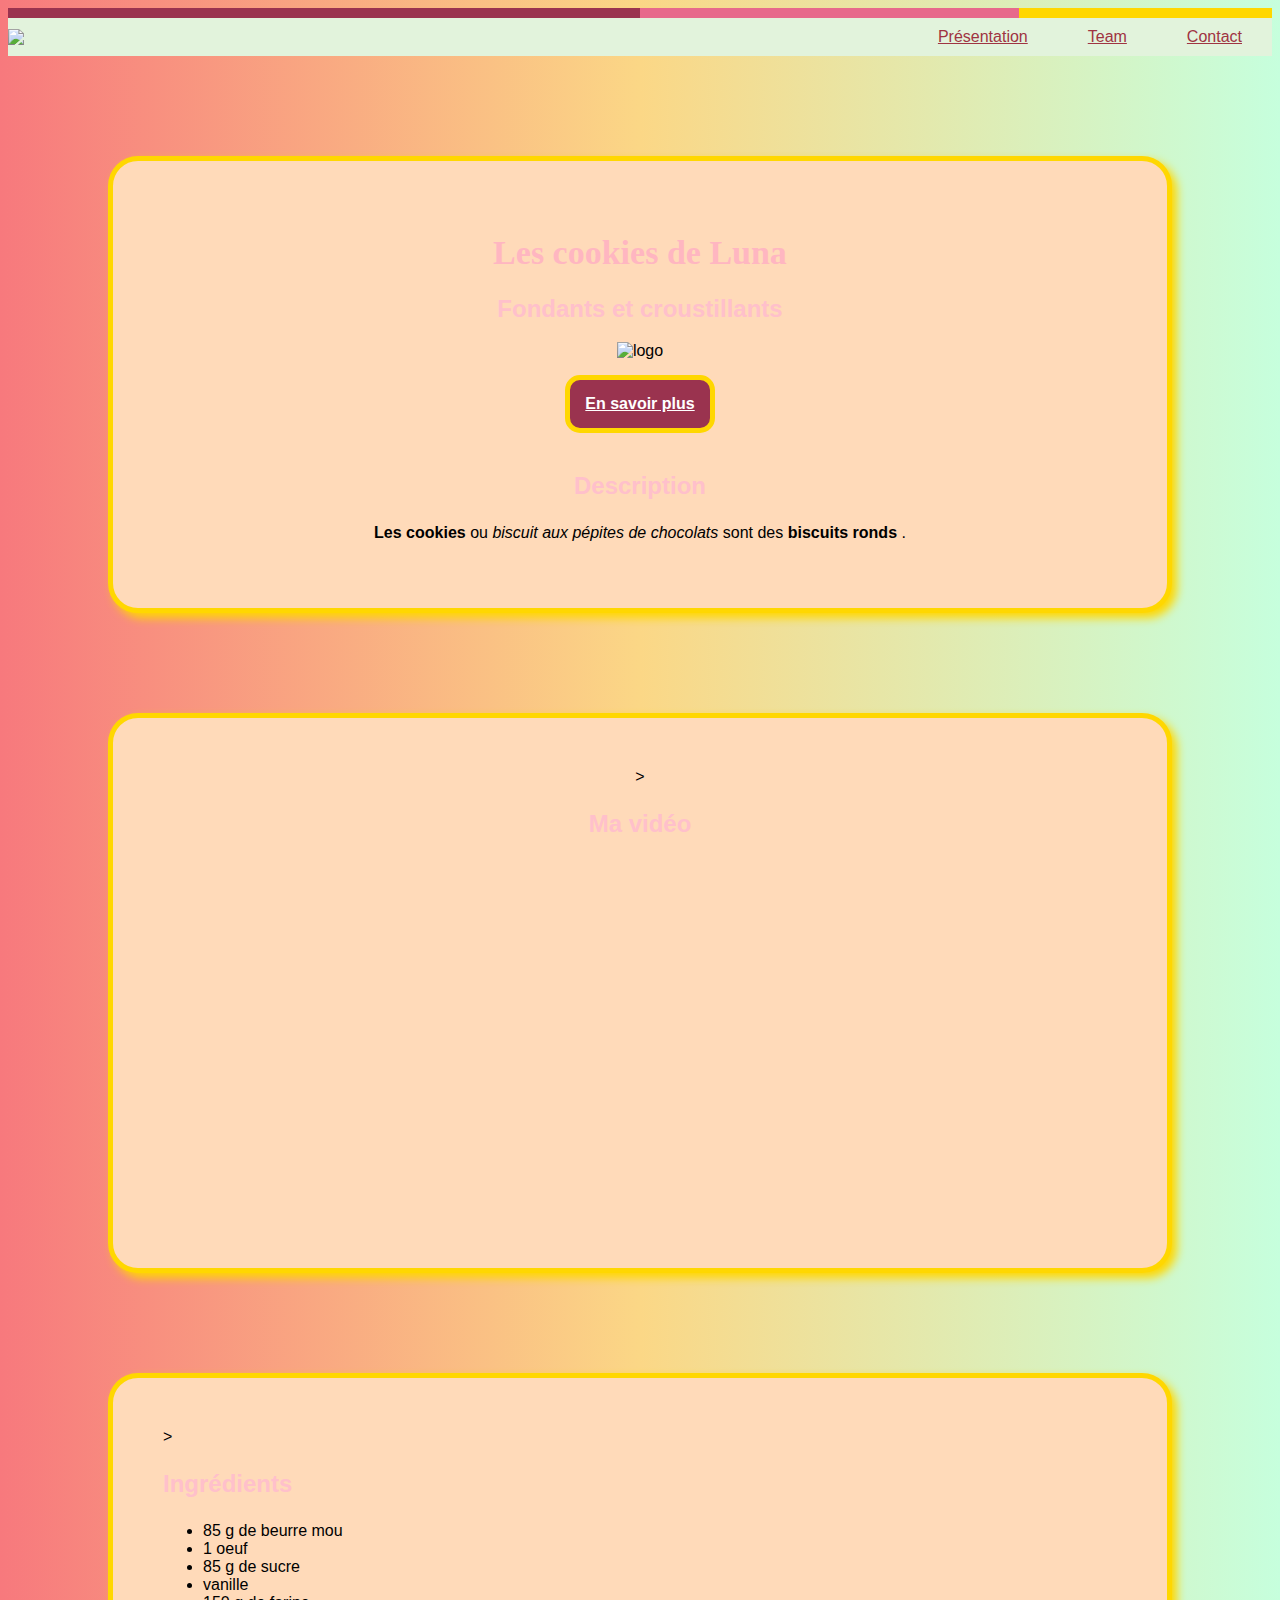
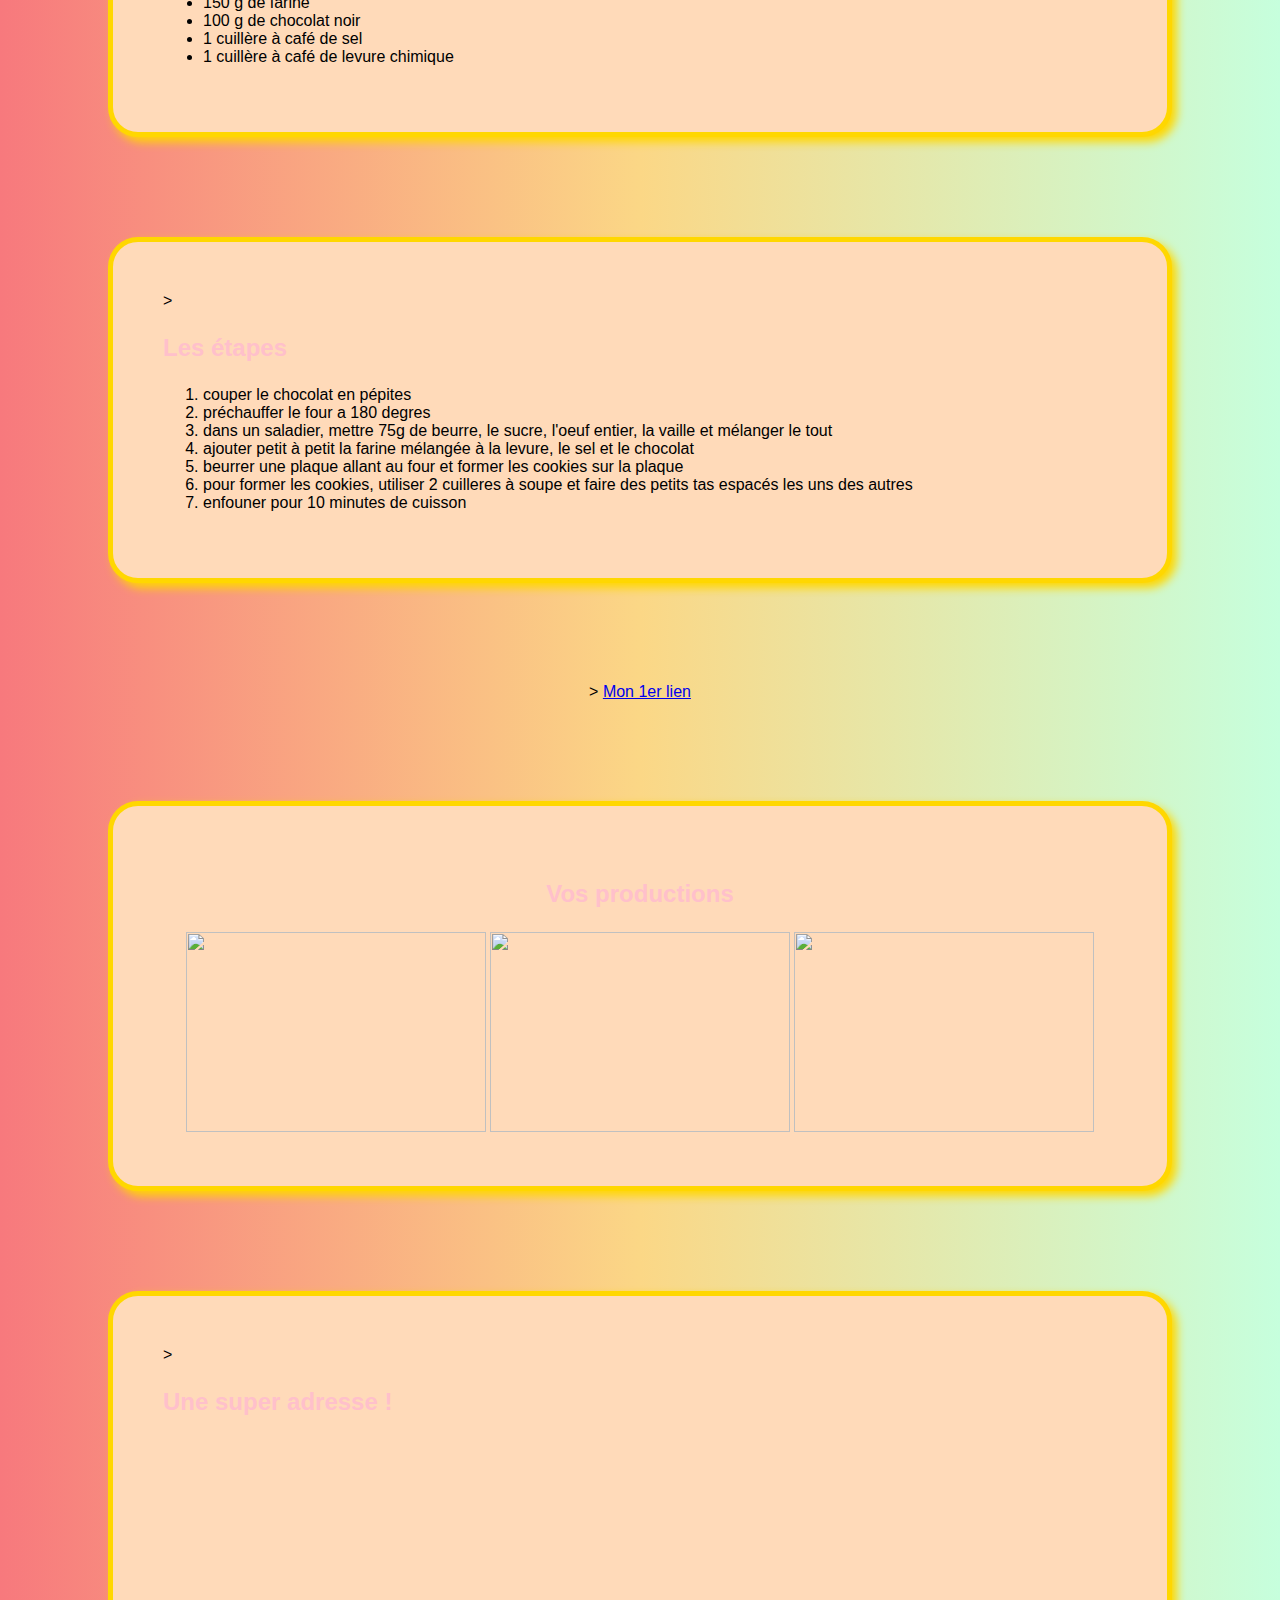
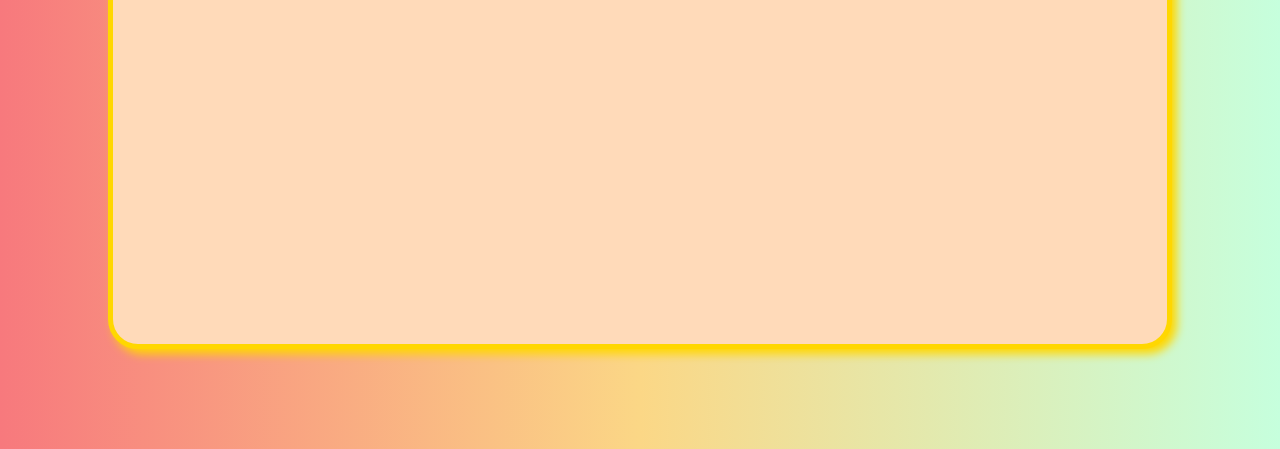
==== index.html @ b4c83401 "Add files via upload" ====
<!DOCTYPE html>
<html>
<head>
	<meta charset="utf-8">
	<title>Les cookies de Luna</title>
	<link rel="stylesheet" href="style.css">
<link rel="stylesheet" type="text/css" href="style.css">
</head>
<body>

<div class="line-transparent">
	<div class="line-dark"></div>
	<div class="line-medium"></div>
	<div class="line-light"></div>
</div>

<div class="navbar">
	<img src="images/logo.png" class="logo">
	<div class="links">
		<a href="" class="link">Présentation</a>
		<a href="" class="link">Team</a>
		<a href="" class="link">Contact</a>
	</div>
</div>

	<div class="yellow-frame">
<h1 class="color-lightpink"> Les cookies de Luna</h1>
<h2>Fondants et croustillants</h2>
<img class="avatar" src="images/logo.png" width="300px" alt="logo">
<br>
<a href="https://www.marmiton.org/recettes/recette_cookies-maison_86989.aspx" class="btn-pink">
	En savoir plus</a>

<h3>Description</h3>

<p><b> Les cookies </b> ou <i> biscuit aux pépites de chocolats </i> sont des <strong> biscuits ronds </strong>.</p>
</div>

<div class="yellow-frame">>
<h3>Ma vidéo</h3>

<iframe width="625" height="352" src="https://www.youtube.com/embed/sKyCN3cs9Vg" frameborder="0" allow="accelerometer; autoplay; encrypted-media; gyroscope; picture-in-picture" allowfullscreen></iframe>
</div>

<div class="two sections">
<div class="yellow-frame text-left">>
	<h3>Ingrédients</h3>

<ul>
	<li>85 g de beurre mou</li>
	<li>1 oeuf</li>
	<li>85 g de sucre</li>
	<li>vanille</li>
	<li>150 g de farine</li>
	<li>100 g de chocolat noir</li>
	<li>1 cuillère à café de sel</li>
	<li>1 cuillère à café de levure chimique</li>
</ul>
</div>

<div class="yellow-frame text-left">>
<h3>Les étapes</h3>

<ol>
	<li> couper le chocolat en pépites</li>
	<li> préchauffer le four a 180 degres</li>
	<li> dans un saladier, mettre 75g de beurre, le sucre, l'oeuf entier, la vaille et mélanger le tout</li>
	<li>ajouter petit à petit la farine mélangée à la levure, le sel et le chocolat</li>
	<li> beurrer une plaque allant au four et former les cookies sur la plaque</li>
	<li> pour former les cookies, utiliser 2 cuilleres à soupe et faire des petits tas espacés les uns des autres</li>
	<li> enfouner pour 10 minutes de cuisson</li>
</ol>
</div>
</div>

</div class="yellow-frame">>

<a href="https://www.marmiton.org/recettes/recette_cookies-maison_86989.aspx" target="_blank">Mon 1er lien</a>


<div class="yellow-frame">
	<h3>Vos productions</h3>
	<img class="prod" src="images/prod1.jpg">
	<img class="prod" src="images/prod2.jpg">
	<img class="prod" src="images/prod3.jpg">
</div>

<div class="yellow-frame text-left">>
<div class="green-frame">
	<h3>Une super adresse !</h3>

	<iframe src="https://www.google.com/maps/embed?pb=!1m18!1m12!1m3!1d23166.874288284114!2d-1.5532032056750709!3d43.46353482580853!2m3!1f0!2f0!3f0!3m2!1i1024!2i768!4f13.1!3m3!1m2!1s0xd511509b5031d4f%3A0xa53a3052eeeb082d!2sLe%20Fournil%20de%20la%20Baleine!5e0!3m2!1sfr!2sfr!4v1592565446884!5m2!1sfr!2sfr" width="600" height="450" frameborder="0" style="border:0;" allowfullscreen="" aria-hidden="false" tabindex="0"></iframe>

</div>
</body>
</html>
---- style.css ----
body{
	font-family: arial;
	text-align: center;
	background: #C6FFDD;  /* fallback for old browsers */
background: -webkit-linear-gradient(to right, #f7797d, #FBD786, #C6FFDD);  /* Chrome 10-25, Safari 5.1-6 */
background: linear-gradient(to right, #f7797d, #FBD786, #C6FFDD); /* W3C, IE 10+/ Edge, Firefox 16+, Chrome 26+, Opera 12+, Safari 7+ */

}

/*Pour le titre principal:
- La couleur en rose
- Taille de police à 34px*/
h1{
	font-size: 34px;
background: #FFDAB9;
font-family: 'Lobster', cursive;
}

.color-lightpink {
	color: lightpink;
}
/*Pour les sous titres:
- La couleur en rose pale
- Taille de police à 24px
*/
h2, h3, h4{
	color: pink;
	font-size: 24px;
}

/*h3{
	color: pink;
	font-size: 24px;
}
h4{
	color: pink;
	font-size: 24px;
}*/


/*ul, ol, h4 {
	text-align: left;
}*/

.text-left {
	text-align: left;
}


.avatar {
	width: 300px;
	height: 300px;
	object-fit: cover; 
}

.yellow-frame {
	background: #FFDAB9;
	border: 5px solid gold;
	border-radius: 30px;
	margin: 100px;
	padding: 50px;
	box-shadow: 5px 5px 10px gold;
}

.color-lightpink {
	color: lightpink;
}


.prod {
	width: 300px;
	height: 200px;
	object-fit: cover;
}


.navbar {
	display: flex;
	justify-content: space-between;
	align-items: center;
	background: #E2F3DC;
}

.links{
	display: flex;
	justify-content: flex-end;
}

.link{
	margin: 10px 30px;
	color: #9F3442
}

.link:hover {
	color: #458D2E;
}
.btn-pink {
	display: inline-block;
	margin: 15px;
	background: #9A334F;
	border-radius: 15px;
	padding: 15px;
	color: white;
	font-weight: bold;
	border: 5px solid gold;
}

.btn-pink:hover {
	background: pink;
}

.line-transparent {
	/*height: 400px;*/
	background: gold;
	display: flex;
	justify-content: space-between;
	align-items: center;
}

.line-dark {
	height: 10px;
	width: 50%;
	background: #9A334F;
}

.line-medium {
	height: 10px;
	width: 30%;
	background: #E7698B;
}

.line-light {
	height: 10px;
	width: 20%;
	background: #
	FA86A5;
}

.two-sections {
	display: flex;
}
---- style.css ----
body{
	font-family: arial;
	text-align: center;
	background: #C6FFDD;  /* fallback for old browsers */
background: -webkit-linear-gradient(to right, #f7797d, #FBD786, #C6FFDD);  /* Chrome 10-25, Safari 5.1-6 */
background: linear-gradient(to right, #f7797d, #FBD786, #C6FFDD); /* W3C, IE 10+/ Edge, Firefox 16+, Chrome 26+, Opera 12+, Safari 7+ */

}

/*Pour le titre principal:
- La couleur en rose
- Taille de police à 34px*/
h1{
	font-size: 34px;
background: #FFDAB9;
font-family: 'Lobster', cursive;
}

.color-lightpink {
	color: lightpink;
}
/*Pour les sous titres:
- La couleur en rose pale
- Taille de police à 24px
*/
h2, h3, h4{
	color: pink;
	font-size: 24px;
}

/*h3{
	color: pink;
	font-size: 24px;
}
h4{
	color: pink;
	font-size: 24px;
}*/


/*ul, ol, h4 {
	text-align: left;
}*/

.text-left {
	text-align: left;
}


.avatar {
	width: 300px;
	height: 300px;
	object-fit: cover; 
}

.yellow-frame {
	background: #FFDAB9;
	border: 5px solid gold;
	border-radius: 30px;
	margin: 100px;
	padding: 50px;
	box-shadow: 5px 5px 10px gold;
}

.color-lightpink {
	color: lightpink;
}


.prod {
	width: 300px;
	height: 200px;
	object-fit: cover;
}


.navbar {
	display: flex;
	justify-content: space-between;
	align-items: center;
	background: #E2F3DC;
}

.links{
	display: flex;
	justify-content: flex-end;
}

.link{
	margin: 10px 30px;
	color: #9F3442
}

.link:hover {
	color: #458D2E;
}
.btn-pink {
	display: inline-block;
	margin: 15px;
	background: #9A334F;
	border-radius: 15px;
	padding: 15px;
	color: white;
	font-weight: bold;
	border: 5px solid gold;
}

.btn-pink:hover {
	background: pink;
}

.line-transparent {
	/*height: 400px;*/
	background: gold;
	display: flex;
	justify-content: space-between;
	align-items: center;
}

.line-dark {
	height: 10px;
	width: 50%;
	background: #9A334F;
}

.line-medium {
	height: 10px;
	width: 30%;
	background: #E7698B;
}

.line-light {
	height: 10px;
	width: 20%;
	background: #
	FA86A5;
}

.two-sections {
	display: flex;
}
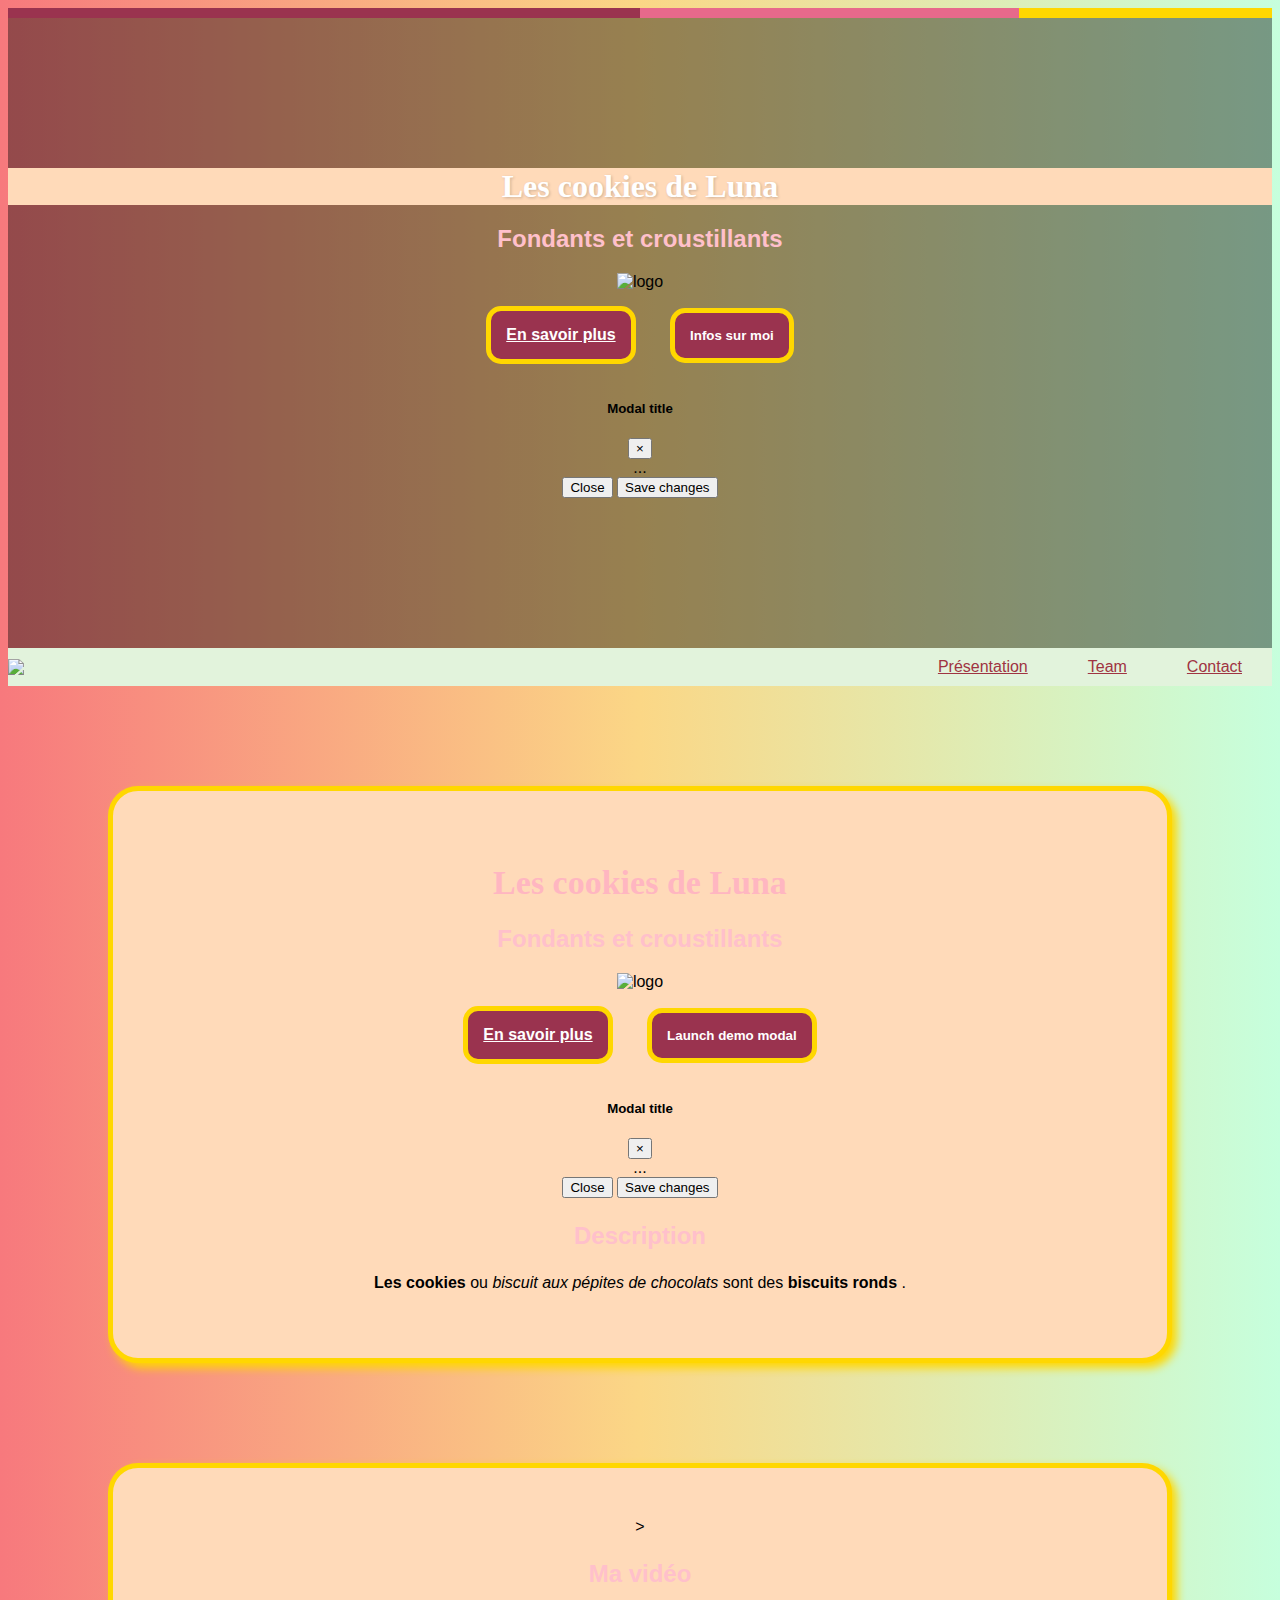
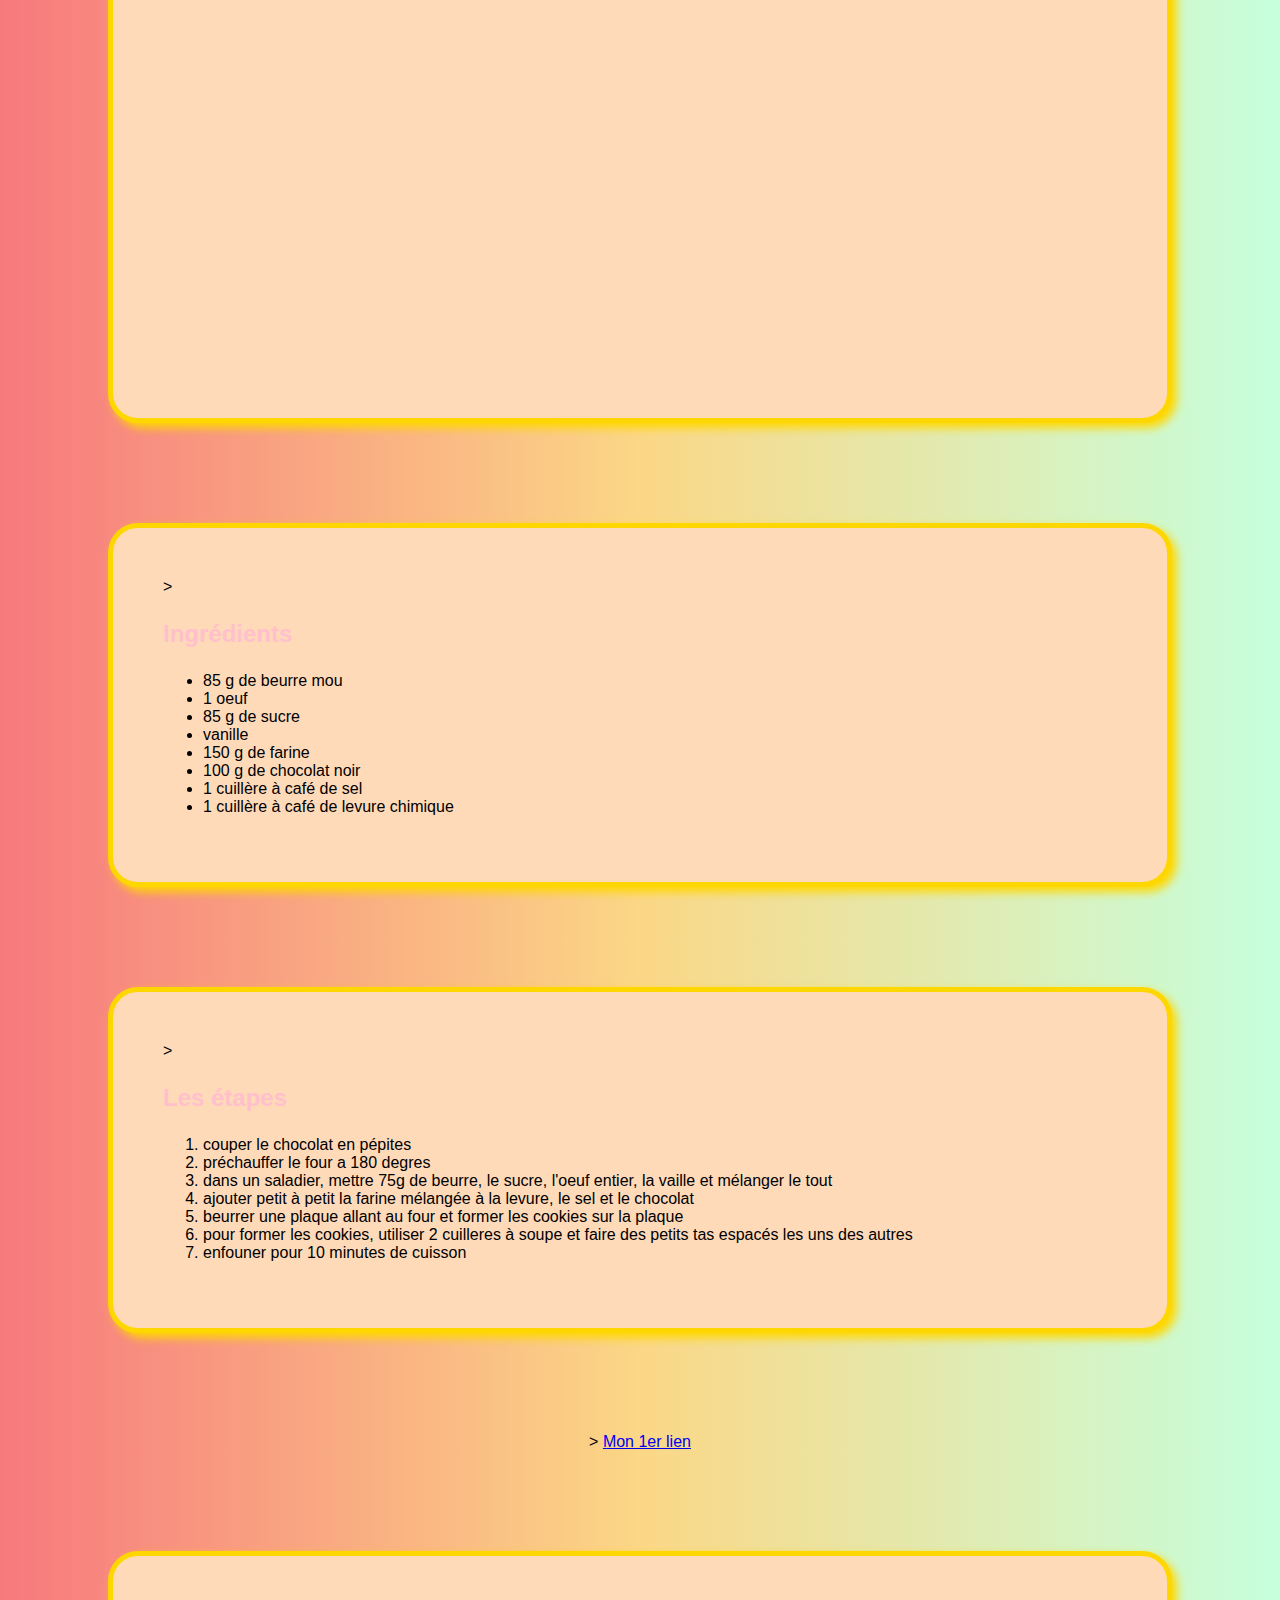
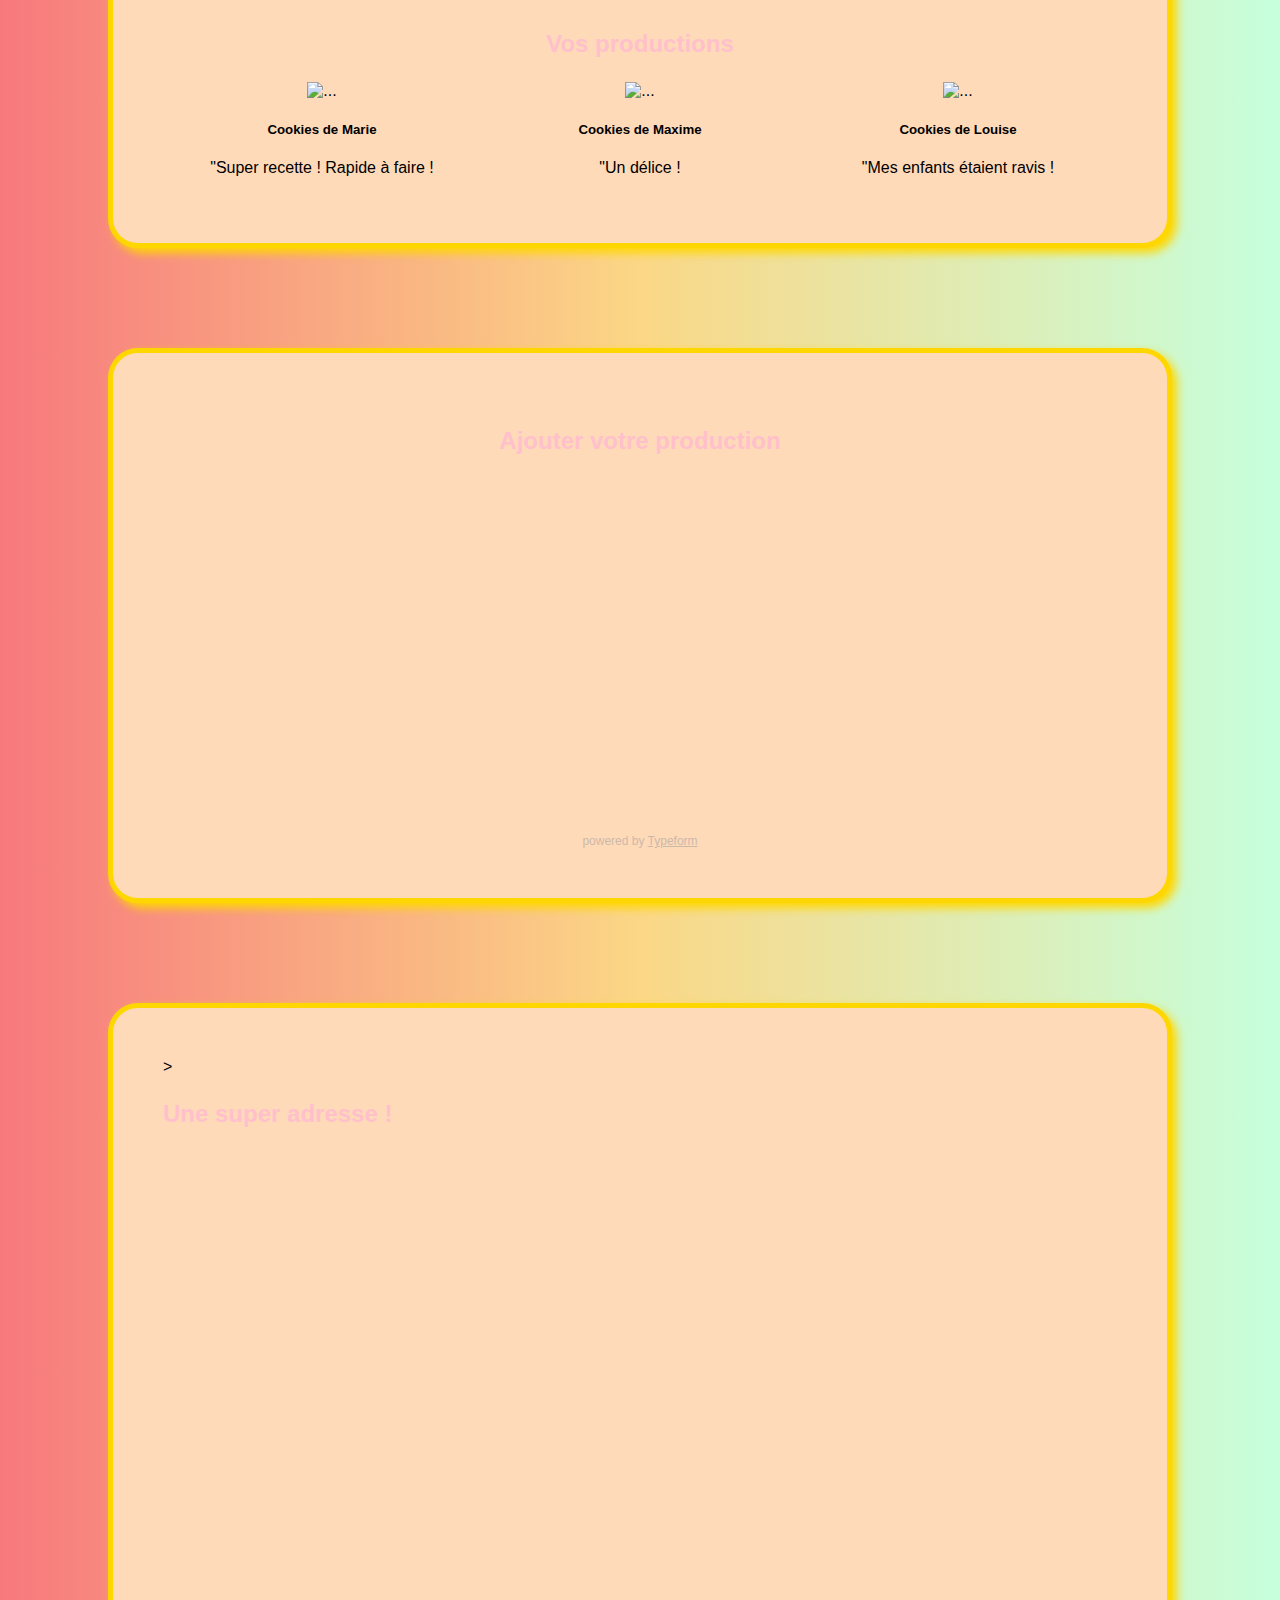
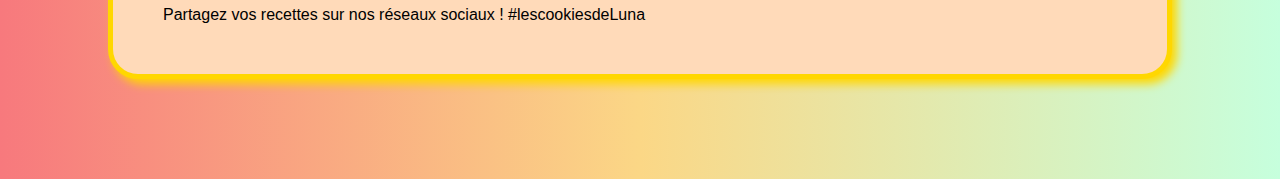
==== commit 52376195: "Add files via upload" ====
--- a/index.html
+++ b/index.html
@@ -4,6 +4,11 @@
 	<meta charset="utf-8">
 	<title>Les cookies de Luna</title>
 	<link rel="stylesheet" href="style.css">
+
+<link rel="stylesheet" href="https://stackpath.bootstrapcdn.com/bootstrap/4.5.0/css/bootstrap.min.css" integrity="sha384-9aIt2nRpC12Uk9gS9baDl411NQApFmC26EwAOH8WgZl5MYYxFfc+NcPb1dKGj7Sk" crossorigin="anonymous">
+
+<script src="https://kit.fontawesome.com/41ee4abb98.js" crossorigin="anonymous"></script>
+
 <link rel="stylesheet" type="text/css" href="style.css">
 </head>
 <body>
@@ -13,6 +18,48 @@
 	<div class="line-medium"></div>
 	<div class="line-light"></div>
 </div>
+
+<div class="banner" style="background-image: linear-gradient(rgba(0,0,0,0.4),rgba(0,0,0,0.4)), url(images/patisserie.jpg);">
+  <div class="container">
+    
+    <h1 class="color-lightpink"> Les cookies de Luna</h1>
+<h2>Fondants et croustillants</h2>
+<img class="avatar" src="images/logo.png" width="300px" alt="logo">
+<br>
+<a href="https://www.marmiton.org/recettes/recette_cookies-maison_86989.aspx" class="btn-pink">
+	En savoir plus</a> 
+
+
+
+	<!-- Button trigger modal -->
+<button type="button" class="btn btn-pink" data-toggle="modal" data-target="#exampleModal">
+  Infos sur moi <i class="fas fa-cookie-bite"></i>
+</button>
+
+<!-- Modal -->
+<div class="modal fade" id="exampleModal" tabindex="-1" role="dialog" aria-labelledby="exampleModalLabel" aria-hidden="true">
+  <div class="modal-dialog">
+    <div class="modal-content">
+      <div class="modal-header">
+        <h5 class="modal-title" id="exampleModalLabel">Modal title</h5>
+        <button type="button" class="close" data-dismiss="modal" aria-label="Close">
+          <span aria-hidden="true">&times;</span>
+        </button>
+      </div>
+      <div class="modal-body">
+        ...
+      </div>
+      <div class="modal-footer">
+        <button type="button" class="btn btn-secondary" data-dismiss="modal">Close</button>
+        <button type="button" class="btn btn-primary">Save changes</button>
+      </div>
+    </div>
+  </div>
+</div>
+  </div>
+</div>
+
+
 
 <div class="navbar">
 	<img src="images/logo.png" class="logo">
@@ -24,27 +71,55 @@
 </div>
 
 	<div class="yellow-frame">
-<h1 class="color-lightpink"> Les cookies de Luna</h1>
+<h1 class="color-lightpink"> Les cookies de Luna</h1> <i class="fas fa-cookie-bite"></i>
 <h2>Fondants et croustillants</h2>
 <img class="avatar" src="images/logo.png" width="300px" alt="logo">
 <br>
 <a href="https://www.marmiton.org/recettes/recette_cookies-maison_86989.aspx" class="btn-pink">
 	En savoir plus</a>
 
+
+
+	<!-- Button trigger modal -->
+<button type="button" class="btn btn-pink" data-toggle="modal" data-target="#exampleModal">
+  Launch demo modal
+</button>
+
+<!-- Modal -->
+<div class="modal fade" id="exampleModal" tabindex="-1" role="dialog" aria-labelledby="exampleModalLabel" aria-hidden="true">
+  <div class="modal-dialog">
+    <div class="modal-content">
+      <div class="modal-header">
+        <h5 class="modal-title" id="exampleModalLabel">Modal title</h5>
+        <button type="button" class="close" data-dismiss="modal" aria-label="Close">
+          <span aria-hidden="true">&times;</span>
+        </button>
+      </div>
+      <div class="modal-body">
+        ...
+      </div>
+      <div class="modal-footer">
+        <button type="button" class="btn btn-secondary" data-dismiss="modal">Close</button>
+        <button type="button" class="btn btn-primary">Save changes</button>
+      </div>
+    </div>
+  </div>
+</div>
+
 <h3>Description</h3>
 
 <p><b> Les cookies </b> ou <i> biscuit aux pépites de chocolats </i> sont des <strong> biscuits ronds </strong>.</p>
 </div>
 
 <div class="yellow-frame">>
-<h3>Ma vidéo</h3>
+<i class="fas fa-cookie-bite"></i> <h3>Ma vidéo</h3>
 
 <iframe width="625" height="352" src="https://www.youtube.com/embed/sKyCN3cs9Vg" frameborder="0" allow="accelerometer; autoplay; encrypted-media; gyroscope; picture-in-picture" allowfullscreen></iframe>
 </div>
 
 <div class="two sections">
 <div class="yellow-frame text-left">>
-	<h3>Ingrédients</h3>
+	<i class="fas fa-cookie-bite"></i> <h3>Ingrédients</h3>
 
 <ul>
 	<li>85 g de beurre mou</li>
@@ -59,7 +134,7 @@
 </div>
 
 <div class="yellow-frame text-left">>
-<h3>Les étapes</h3>
+<i class="fas fa-cookie-bite"></i> <h3>Les étapes</h3> 
 
 <ol>
 	<li> couper le chocolat en pépites</li>
@@ -79,18 +154,73 @@
 
 
 <div class="yellow-frame">
-	<h3>Vos productions</h3>
-	<img class="prod" src="images/prod1.jpg">
-	<img class="prod" src="images/prod2.jpg">
-	<img class="prod" src="images/prod3.jpg">
+	<i class="fas fa-cookie-bite"></i> <h3>Vos productions</h3> 
+
+<div class="three-sections">
+
+
+	<div class="card" style="width: 18rem;">
+	  <img src="images/prod1.jpg" class="card-img-top" alt="...">
+	  <div class="card-body">
+	    <h5 class="card-title">Cookies de Marie</h5>
+	    <p class="card-text">"Super recette ! Rapide à faire !</p>
+	  </div>
+	</div>
+
+
+	<div class="card" style="width: 18rem;">
+	  <img src="images/prod2.jpg" class="card-img-top" alt="...">
+	  <div class="card-body">
+	    <h5 class="card-title">Cookies de Maxime</h5>
+	    <p class="card-text">"Un délice !</p>
+	  </div>
+	</div>
+
+
+	<div class="card" style="width: 18rem;">
+	  <img src="images/prod3.jpg" class="card-img-top" alt="...">
+	  <div class="card-body">
+	    <h5 class="card-title">Cookies de Louise</h5>
+	    <p class="card-text">"Mes enfants étaient ravis !</p>
+	  </div>
+	</div>
+	</div>
+	</div>
+
+<div class="yellow-frame">
+<i class="fas fa-cookie-bite"></i><h3>Ajouter votre production</h3> 
+
+<div class="typeform-widget" data-url="https://form.typeform.com/to/vFjCmhbk" style="width: 80%; height: 350px;"></div> <script> (function() { var qs,js,q,s,d=document, gi=d.getElementById, ce=d.createElement, gt=d.getElementsByTagName, id="typef_orm", b="https://embed.typeform.com/"; if(!gi.call(d,id)) { js=ce.call(d,"script"); js.id=id; js.src=b+"embed.js"; q=gt.call(d,"script")[0]; q.parentNode.insertBefore(js,q) } })() </script> <div style="font-family: Sans-Serif;font-size: 12px;color: #999;opacity: 0.5; padding-top: 5px;"> powered by <a href="https://admin.typeform.com/signup?utm_campaign=vFjCmhbk&utm_source=typeform.com-01EB6FYYGWCSP4ESTP8JH242VW-free&utm_medium=typeform&utm_content=typeform-embedded-poweredbytypeform&utm_term=EN" style="color: #999" target="_blank">Typeform</a> </div>
+
+
 </div>
 
 <div class="yellow-frame text-left">>
 <div class="green-frame">
-	<h3>Une super adresse !</h3>
+	<i class="fas fa-cookie-bite"></i><h3>Une super adresse !</h3>
 
 	<iframe src="https://www.google.com/maps/embed?pb=!1m18!1m12!1m3!1d23166.874288284114!2d-1.5532032056750709!3d43.46353482580853!2m3!1f0!2f0!3f0!3m2!1i1024!2i768!4f13.1!3m3!1m2!1s0xd511509b5031d4f%3A0xa53a3052eeeb082d!2sLe%20Fournil%20de%20la%20Baleine!5e0!3m2!1sfr!2sfr!4v1592565446884!5m2!1sfr!2sfr" width="600" height="450" frameborder="0" style="border:0;" allowfullscreen="" aria-hidden="false" tabindex="0"></iframe>
 
 </div>
+
+<script src="https://code.jquery.com/jquery-3.5.1.slim.min.js" integrity="sha384-DfXdz2htPH0lsSSs5nCTpuj/zy4C+OGpamoFVy38MVBnE+IbbVYUew+OrCXaRkfj" crossorigin="anonymous"></script>
+<script src="https://cdn.jsdelivr.net/npm/popper.js@1.16.0/dist/umd/popper.min.js" integrity="sha384-Q6E9RHvbIyZFJoft+2mJbHaEWldlvI9IOYy5n3zV9zzTtmI3UksdQRVvoxMfooAo" crossorigin="anonymous"></script>
+<script src="https://stackpath.bootstrapcdn.com/bootstrap/4.5.0/js/bootstrap.min.js" integrity="sha384-OgVRvuATP1z7JjHLkuOU7Xw704+h835Lr+6QL9UvYjZE3Ipu6Tp75j7Bh/kR0JKI" crossorigin="anonymous"></script>
+
+<div class="footer">
+  <div class="footer-links">
+    <a href="#"><i class="fab fa-github"></i></a>
+    <a href="#"><i class="fab fa-instagram"></i></a>
+    <a href="#"><i class="fab fa-facebook"></i></a>
+    <a href="#"><i class="fab fa-twitter"></i></a>
+    <a href="#"><i class="fab fa-linkedin"></i></a>
+  </div>
+  <div class="footer-copyright">
+    Partagez vos recettes sur nos réseaux sociaux !<i class="fas fa-heart"></i> #lescookiesdeLuna
+  </div>
+</div>
+
+
+
 </body>
 </html>--- a/style.css
+++ b/style.css
@@ -139,3 +139,31 @@
 .two-sections {
 	display: flex;
 }
+
+.three-sections {
+	display: flex;
+	justify-content: space-around;
+}
+
+
+.banner {
+  background-size: cover;
+  background-position: center;
+  padding: 150px 0;
+}
+
+.banner h1 {
+  margin: 0;
+  color: white;
+  text-shadow: 1px 1px 3px rgba(0,0,0,0.2);
+  font-size: 32px;
+  font-weight: bold;
+}
+
+.banner p {
+  font-size: 20px;
+  color: white;
+  opacity: .7;
+  text-shadow: 1px 1px 3px rgba(0,0,0,0.2);
+}
+
--- a/style.css
+++ b/style.css
@@ -139,3 +139,31 @@
 .two-sections {
 	display: flex;
 }
+
+.three-sections {
+	display: flex;
+	justify-content: space-around;
+}
+
+
+.banner {
+  background-size: cover;
+  background-position: center;
+  padding: 150px 0;
+}
+
+.banner h1 {
+  margin: 0;
+  color: white;
+  text-shadow: 1px 1px 3px rgba(0,0,0,0.2);
+  font-size: 32px;
+  font-weight: bold;
+}
+
+.banner p {
+  font-size: 20px;
+  color: white;
+  opacity: .7;
+  text-shadow: 1px 1px 3px rgba(0,0,0,0.2);
+}
+
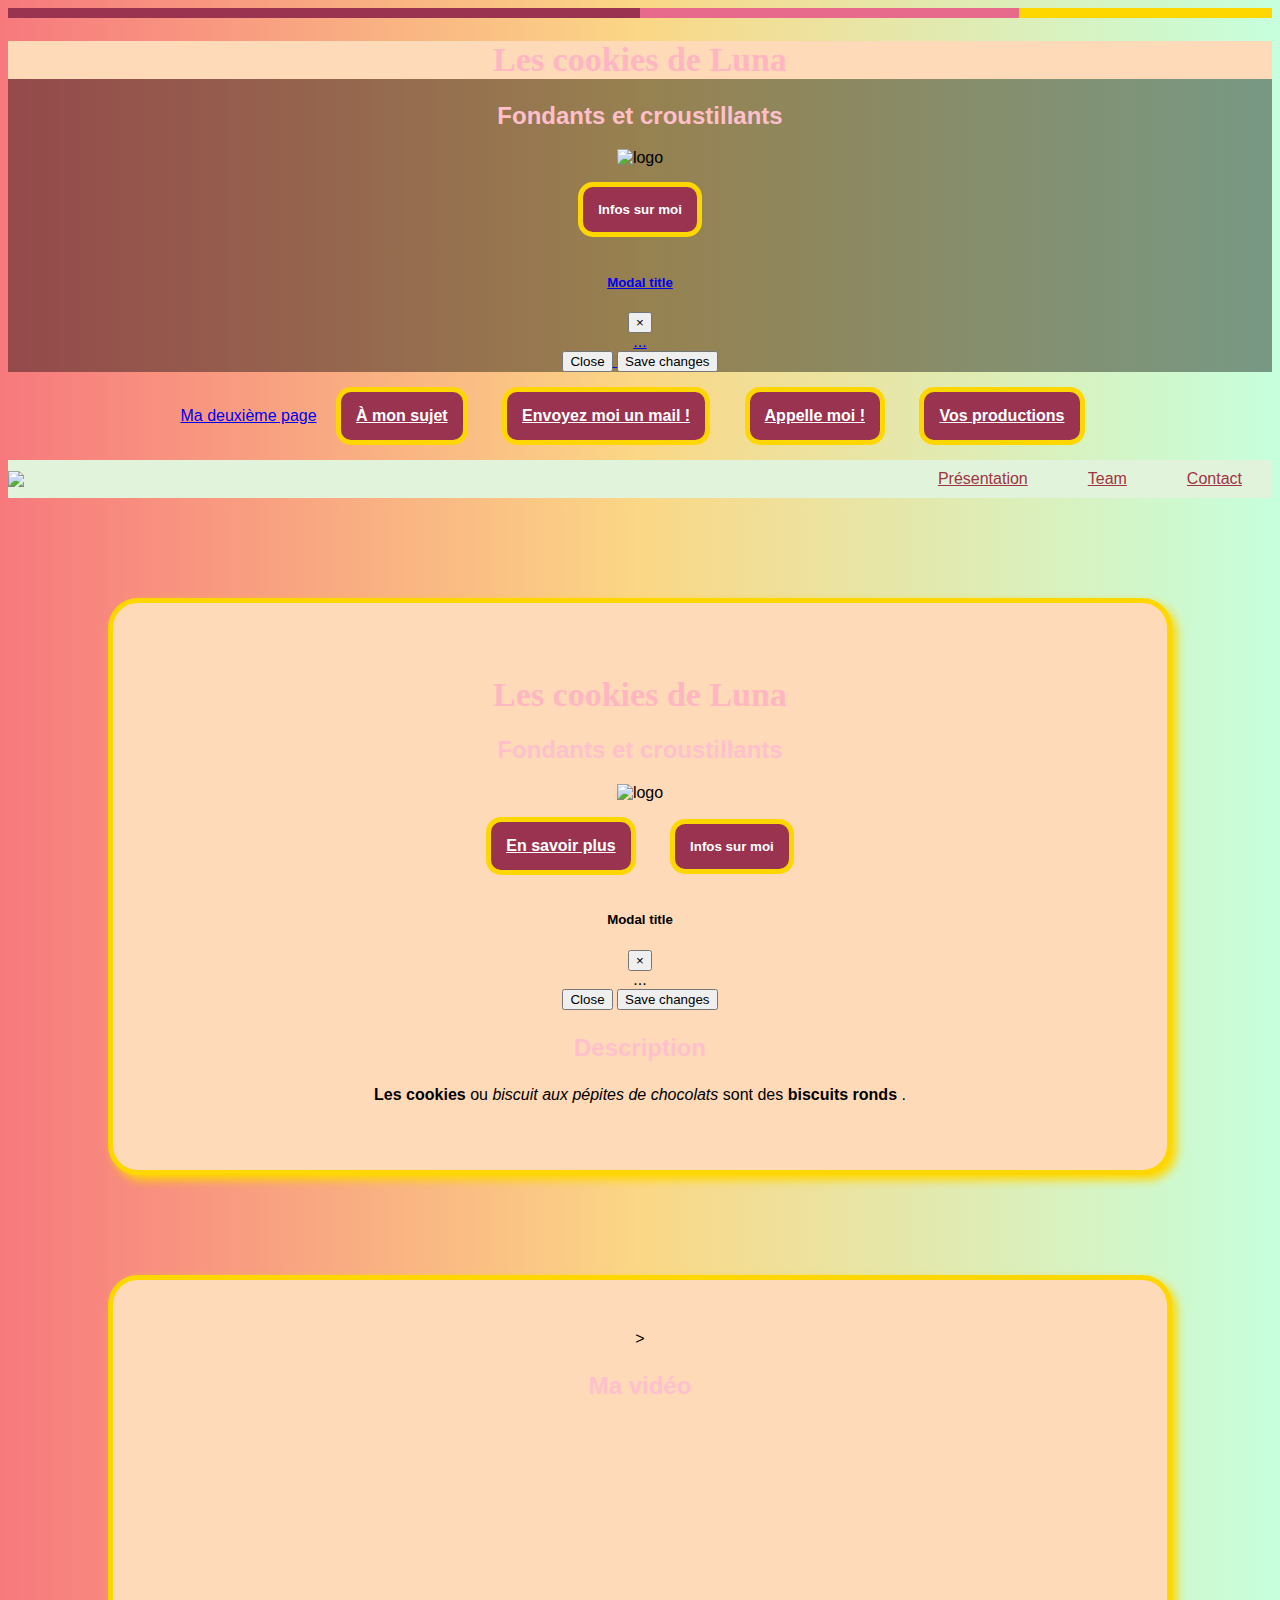
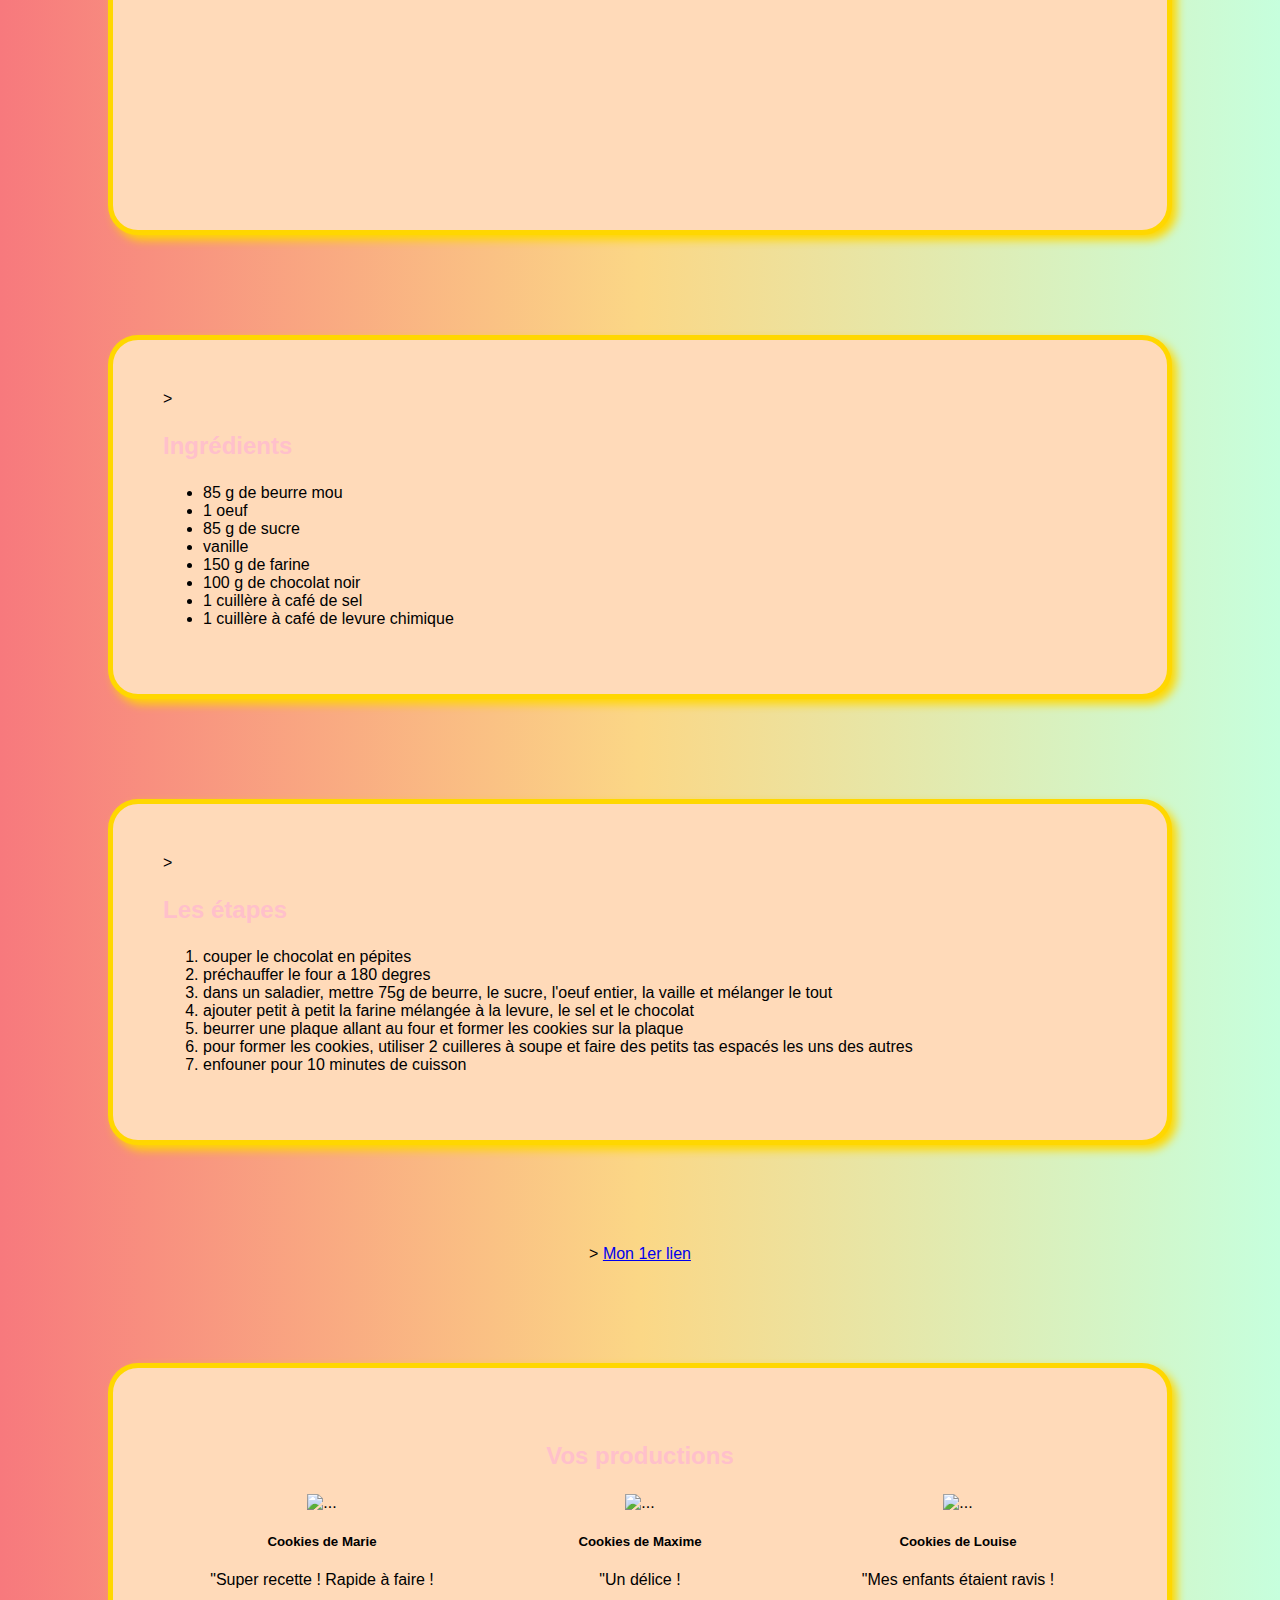
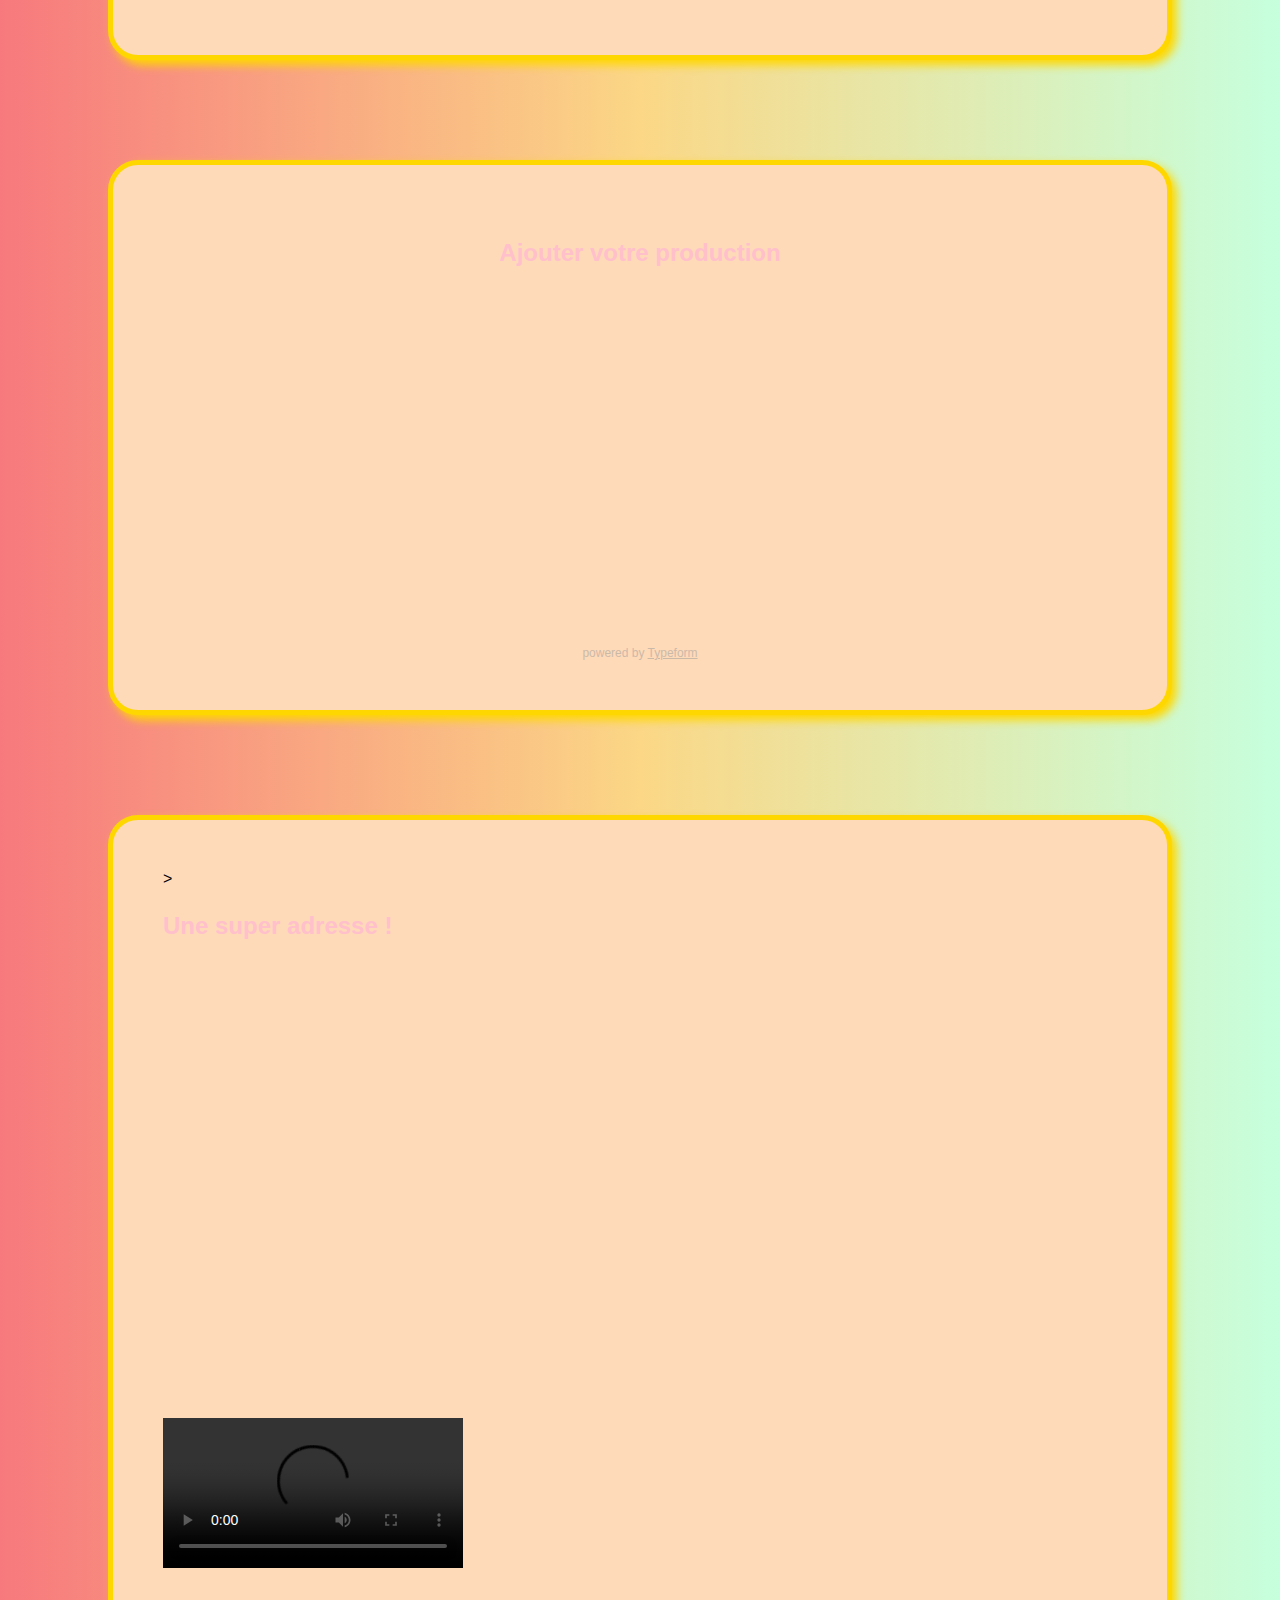
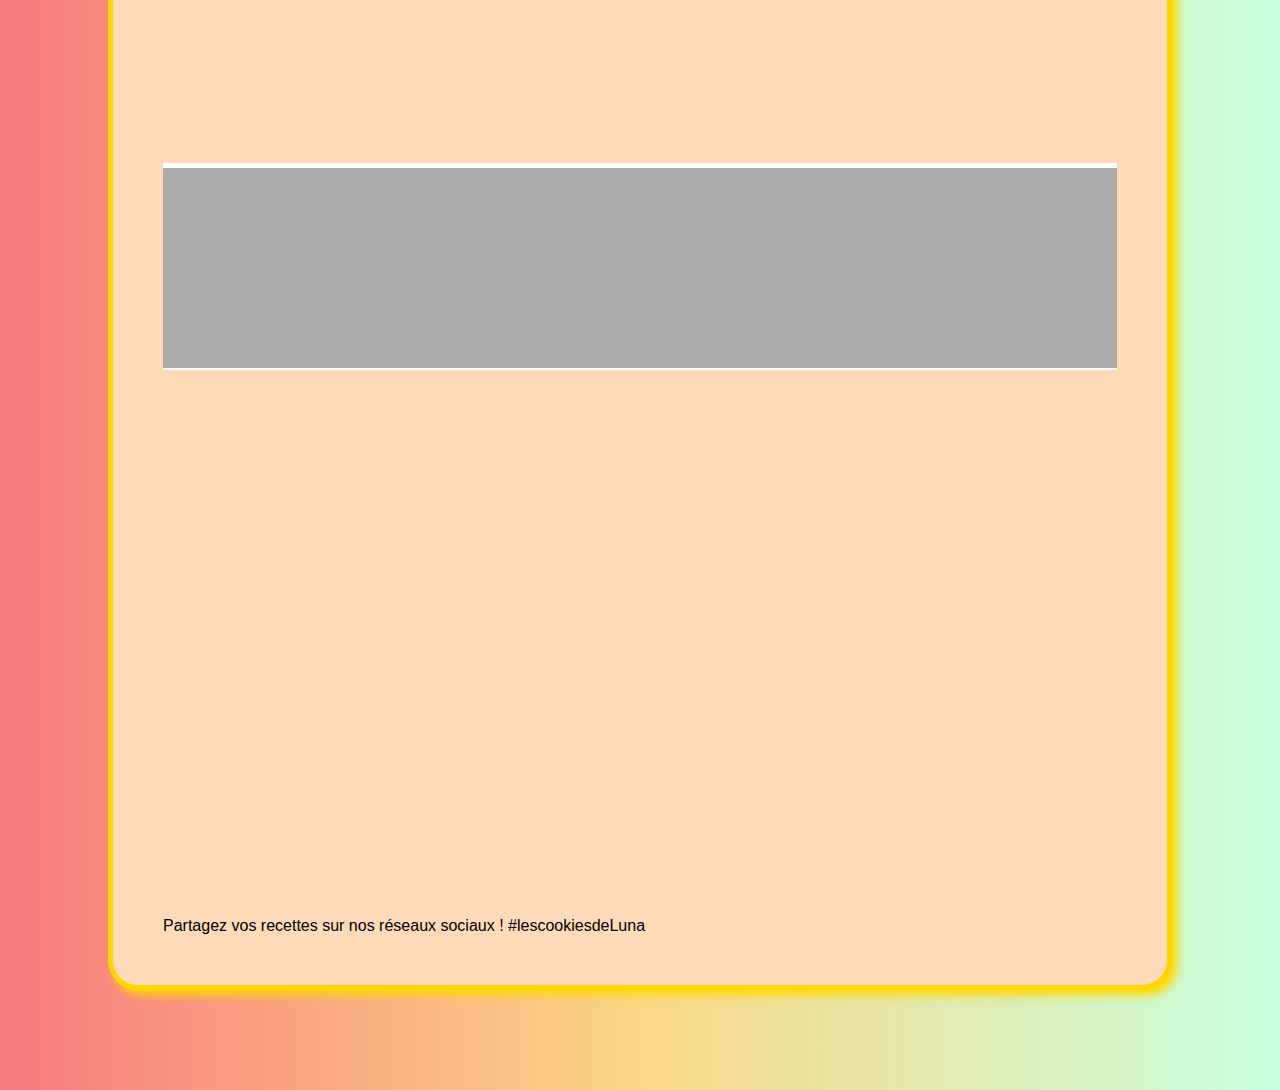
==== commit 55417562: "Add files via upload" ====
--- a/index.html
+++ b/index.html
@@ -26,7 +26,7 @@
 <h2>Fondants et croustillants</h2>
 <img class="avatar" src="images/logo.png" width="300px" alt="logo">
 <br>
-<a href="https://www.marmiton.org/recettes/recette_cookies-maison_86989.aspx" class="btn-pink">
+<a href="https://www.marmiton.org/recettes/recette_cookies-maison_86989.aspx"
 	En savoir plus</a> 
 
 
@@ -59,7 +59,15 @@
   </div>
 </div>
 
-
+<a href="about.html">Ma deuxième page</a>
+
+<a href="about.html" class="btn-pink">À mon sujet</a>
+
+<a href="mail to:luna.berriex@efap.com" class="btn-pink" target="_blank">Envoyez moi un mail !</a>
+
+<a href="tel:0666891698" class="btn-pink">Appelle moi !</a>
+
+<a href="#productions" class="btn-pink">Vos productions</a>
 
 <div class="navbar">
 	<img src="images/logo.png" class="logo">
@@ -82,7 +90,7 @@
 
 	<!-- Button trigger modal -->
 <button type="button" class="btn btn-pink" data-toggle="modal" data-target="#exampleModal">
-  Launch demo modal
+  Infos sur moi
 </button>
 
 <!-- Modal -->
@@ -148,6 +156,9 @@
 </div>
 </div>
 
+
+<div id="productions"></div>
+
 </div class="yellow-frame">>
 
 <a href="https://www.marmiton.org/recettes/recette_cookies-maison_86989.aspx" target="_blank">Mon 1er lien</a>
@@ -202,6 +213,19 @@
 	<iframe src="https://www.google.com/maps/embed?pb=!1m18!1m12!1m3!1d23166.874288284114!2d-1.5532032056750709!3d43.46353482580853!2m3!1f0!2f0!3f0!3m2!1i1024!2i768!4f13.1!3m3!1m2!1s0xd511509b5031d4f%3A0xa53a3052eeeb082d!2sLe%20Fournil%20de%20la%20Baleine!5e0!3m2!1sfr!2sfr!4v1592565446884!5m2!1sfr!2sfr" width="600" height="450" frameborder="0" style="border:0;" allowfullscreen="" aria-hidden="false" tabindex="0"></iframe>
 
 </div>
+
+<video src="http://v2v.cc/~j/theora_testsuite/320x240.ogg" controls>
+  Votre navigateur ne gère pas l'élément <code>video</code>.
+</video>
+
+
+	<div class="machine">
+	  <div id="belt-container" class="belt-container"></div>
+	</div>
+
+<iframe width="966" height="543" src="https://www.youtube.com/embed/ssk5L-Vt98Q" frameborder="0" allow="accelerometer; autoplay; encrypted-media; gyroscope; picture-in-picture" allowfullscreen></iframe>
+
+
 
 <script src="https://code.jquery.com/jquery-3.5.1.slim.min.js" integrity="sha384-DfXdz2htPH0lsSSs5nCTpuj/zy4C+OGpamoFVy38MVBnE+IbbVYUew+OrCXaRkfj" crossorigin="anonymous"></script>
 <script src="https://cdn.jsdelivr.net/npm/popper.js@1.16.0/dist/umd/popper.min.js" integrity="sha384-Q6E9RHvbIyZFJoft+2mJbHaEWldlvI9IOYy5n3zV9zzTtmI3UksdQRVvoxMfooAo" crossorigin="anonymous"></script>
@@ -220,6 +244,52 @@
   </div>
 </div>
 
+	<script>
+		
+	let beltCont = $("#belt-container");
+
+	for (let i = 1; i <= 150; i++) {
+	  let belt = $("<div />");
+	  let cake = $("<div />");
+	  let layerOne = $("<div />");
+	  let filling = $("<div />");
+	  let layerTwo = $("<div />");
+	  let topping = $("<div />");
+	  let candle = $("<div />");
+
+	  layerOne.css({
+	    backgroundColor: "hsl(" + Math.floor(Math.random() * i * 50) + ", 30%, 60%"
+	  });
+
+	  layerTwo.css({
+	    backgroundColor: "hsl(" + Math.floor(Math.random() * i * 50) + ", 60%, 35%"
+	  });
+
+	  topping.css({
+	    backgroundColor: "hsl(" + Math.floor(Math.random() * i * 25) + ", 50%, 50%"
+	  });
+
+	  belt.addClass("belt");
+	  cake.addClass("cake");
+	  layerOne.addClass("layer layer-1");
+	  filling.addClass("filling");
+	  layerTwo.addClass("layer layer-2");
+	  topping.addClass("layer topping");
+	  candle.addClass("candle");
+
+	  belt.css({
+	    left: 1 * i * 150
+	  });
+
+	  cake.append(layerOne, filling, layerTwo, topping, candle);
+	  belt.append(cake);
+
+	  beltCont.append(belt);
+	}
+
+
+
+	</script>
 
 
 </body>
--- a/style.css
+++ b/style.css
@@ -146,24 +146,115 @@
 }
 
 
-.banner {
-  background-size: cover;
-  background-position: center;
-  padding: 150px 0;
-}
-
-.banner h1 {
-  margin: 0;
-  color: white;
-  text-shadow: 1px 1px 3px rgba(0,0,0,0.2);
-  font-size: 32px;
-  font-weight: bold;
-}
-
-.banner p {
-  font-size: 20px;
-  color: white;
-  opacity: .7;
-  text-shadow: 1px 1px 3px rgba(0,0,0,0.2);
-}
-
+body {
+  overflow-x: hidden;
+}
+
+body {
+  background-color: #093f56;
+  animation: bgDarken 10s linear;
+}
+
+.machine {
+  position: relative;
+  margin-top: 20%;
+  border-top: 5px solid white;
+  border-bottom: 2px solid white;
+  height: 200px;
+  background-color: #aaa;
+  background-size: 15px 15px;
+  background-position: 0 0, 30px 30px;
+  width: 100%;
+}
+.machine .belt-container {
+  position: absolute;
+  left: -1500px;
+  animation: moveBelt 30s infinite linear;
+}
+.machine .belt {
+  position: absolute;
+  top: -10px;
+  height: 5px;
+  width: 100px;
+  background-color: black;
+}
+.machine .belt .cake .layer {
+  border-radius: 5px 5px 0 0;
+}
+.machine .belt .cake .layer-1 {
+  position: relative;
+  top: -25px;
+  left: 12.5px;
+  border-radius: 0;
+  height: 25px;
+  width: 75%;
+}
+.machine .belt .cake .filling {
+  position: relative;
+  top: -50px;
+  left: 12.5px;
+  height: 3px;
+  width: 75%;
+  background-color: white;
+}
+.machine .belt .cake .layer-2 {
+  position: relative;
+  top: -73px;
+  left: 12.5px;
+  height: 20px;
+  width: 75%;
+}
+.machine .belt .cake .topping {
+  position: relative;
+  top: -98px;
+  left: 20px;
+  height: 5px;
+  width: 60%;
+}
+.machine .belt .cake .candle {
+  position: absolute;
+  top: -65px;
+  left: calc(50% - 12.5px);
+  height: 3px;
+  width: 25px;
+  background-color: white;
+  transform: rotate(90deg);
+}
+.machine .belt .cake .candle:before {
+  content: "";
+  position: absolute;
+  top: -1px;
+  left: -10px;
+  right: 25px;
+  height: 5px;
+  background-color: orange;
+  box-shadow: 0 0 140px 15px yellow;
+  animation: candleFlicker 3s linear infinite;
+}
+
+@keyframes moveBelt {
+  0% {
+    left: 100%;
+  }
+  100% {
+    left: -1500px;
+  }
+}
+@keyframes candleFlicker {
+  0% {
+    box-shadow: none;
+  }
+  5% {
+    box-shadow: 0 0 75px 10px yellow;
+  }
+  15% {
+    box-shadow: none;
+  }
+  18% {
+    box-shadow: 0 0 75px 10px yellow;
+  }
+  100% {
+    box-shadow: 0 0 140px 15px yellow;
+  }
+}
+
--- a/style.css
+++ b/style.css
@@ -146,24 +146,115 @@
 }
 
 
-.banner {
-  background-size: cover;
-  background-position: center;
-  padding: 150px 0;
-}
-
-.banner h1 {
-  margin: 0;
-  color: white;
-  text-shadow: 1px 1px 3px rgba(0,0,0,0.2);
-  font-size: 32px;
-  font-weight: bold;
-}
-
-.banner p {
-  font-size: 20px;
-  color: white;
-  opacity: .7;
-  text-shadow: 1px 1px 3px rgba(0,0,0,0.2);
-}
-
+body {
+  overflow-x: hidden;
+}
+
+body {
+  background-color: #093f56;
+  animation: bgDarken 10s linear;
+}
+
+.machine {
+  position: relative;
+  margin-top: 20%;
+  border-top: 5px solid white;
+  border-bottom: 2px solid white;
+  height: 200px;
+  background-color: #aaa;
+  background-size: 15px 15px;
+  background-position: 0 0, 30px 30px;
+  width: 100%;
+}
+.machine .belt-container {
+  position: absolute;
+  left: -1500px;
+  animation: moveBelt 30s infinite linear;
+}
+.machine .belt {
+  position: absolute;
+  top: -10px;
+  height: 5px;
+  width: 100px;
+  background-color: black;
+}
+.machine .belt .cake .layer {
+  border-radius: 5px 5px 0 0;
+}
+.machine .belt .cake .layer-1 {
+  position: relative;
+  top: -25px;
+  left: 12.5px;
+  border-radius: 0;
+  height: 25px;
+  width: 75%;
+}
+.machine .belt .cake .filling {
+  position: relative;
+  top: -50px;
+  left: 12.5px;
+  height: 3px;
+  width: 75%;
+  background-color: white;
+}
+.machine .belt .cake .layer-2 {
+  position: relative;
+  top: -73px;
+  left: 12.5px;
+  height: 20px;
+  width: 75%;
+}
+.machine .belt .cake .topping {
+  position: relative;
+  top: -98px;
+  left: 20px;
+  height: 5px;
+  width: 60%;
+}
+.machine .belt .cake .candle {
+  position: absolute;
+  top: -65px;
+  left: calc(50% - 12.5px);
+  height: 3px;
+  width: 25px;
+  background-color: white;
+  transform: rotate(90deg);
+}
+.machine .belt .cake .candle:before {
+  content: "";
+  position: absolute;
+  top: -1px;
+  left: -10px;
+  right: 25px;
+  height: 5px;
+  background-color: orange;
+  box-shadow: 0 0 140px 15px yellow;
+  animation: candleFlicker 3s linear infinite;
+}
+
+@keyframes moveBelt {
+  0% {
+    left: 100%;
+  }
+  100% {
+    left: -1500px;
+  }
+}
+@keyframes candleFlicker {
+  0% {
+    box-shadow: none;
+  }
+  5% {
+    box-shadow: 0 0 75px 10px yellow;
+  }
+  15% {
+    box-shadow: none;
+  }
+  18% {
+    box-shadow: 0 0 75px 10px yellow;
+  }
+  100% {
+    box-shadow: 0 0 140px 15px yellow;
+  }
+}
+
